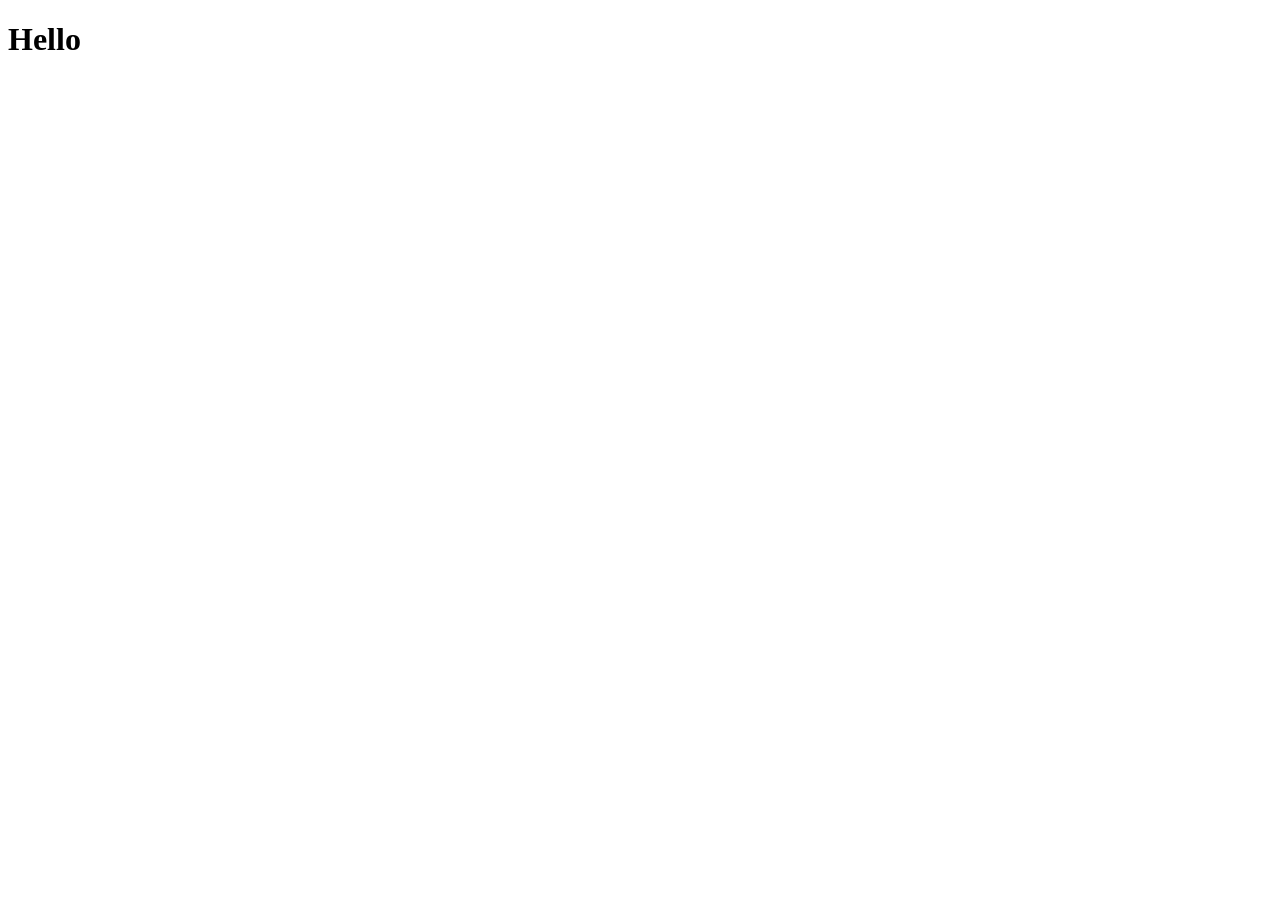
==== 08_sept/index.html @ af822edb "img added" ====
<!DOCTYPE html>
<html lang="en">
<head>
    <meta charset="UTF-8">
    <meta name="viewport" content="width=device-width, initial-scale=1.0">
    <title>Day 2 HTML</title>
    <link rel="icon" type="image/x-icon" href="https://encrypted-tbn0.gstatic.com/images?q=tbn:ANd9GcTyKUGohQ0tr8jCeySG1DNfoq3Wtw61ZkvJ43-7PL2eIQ&s=10">
    <meta property="og:title" content="Your Catchy Page Title Here" />
     <meta property="og:image" content="https://encrypted-tbn0.gstatic.com/images?q=tbn:ANd9GcTyKUGohQ0tr8jCeySG1DNfoq3Wtw61ZkvJ43-7PL2eIQ&s=10" />
      <meta property="og:description" content="This is the second fs lab"/>
</head>
<body>
    <h1>Hello</h1>
</body>
</html>
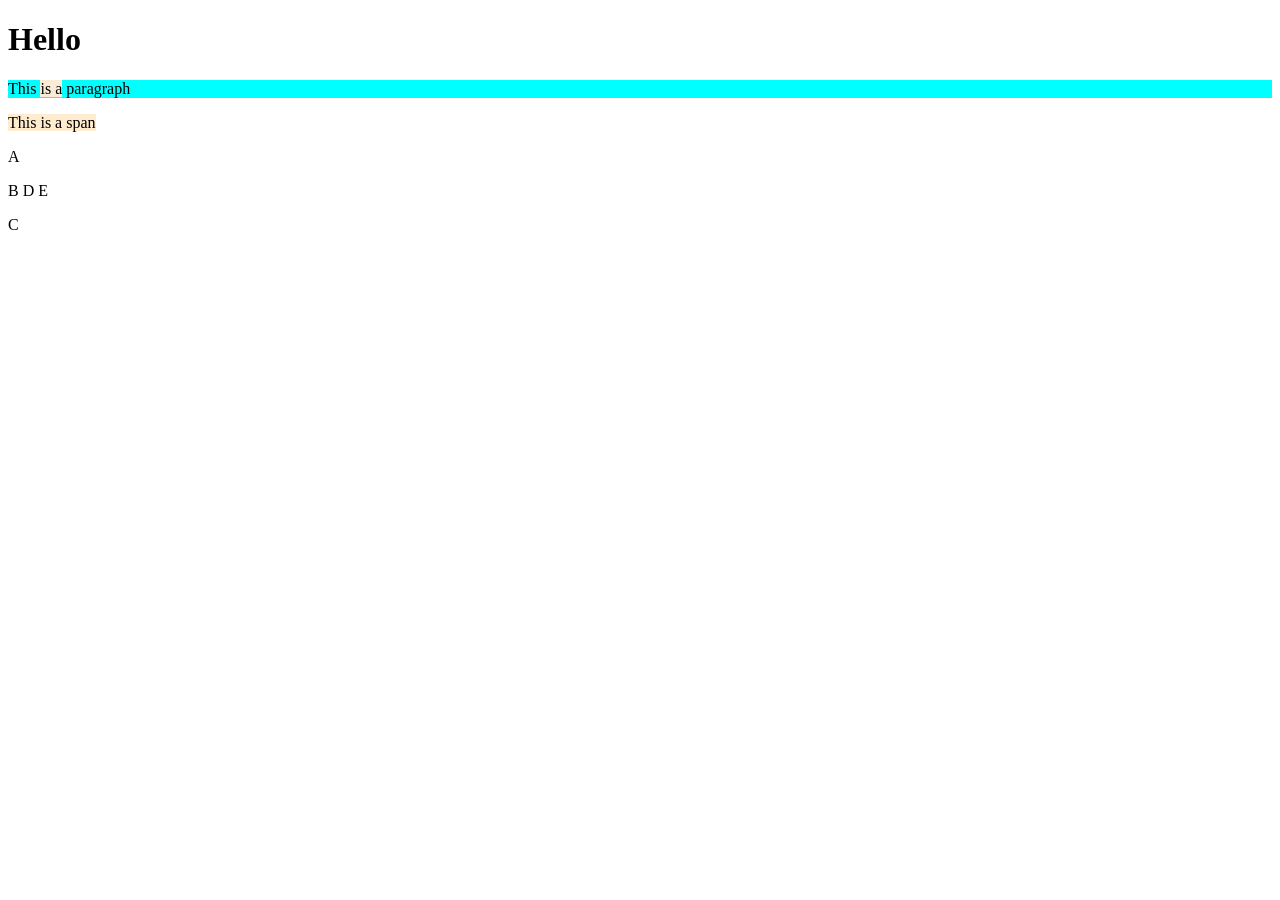
==== commit 3f7dd25d: "changed syntax" ====
--- a/08_sept/index.html
+++ b/08_sept/index.html
@@ -5,11 +5,19 @@
     <meta name="viewport" content="width=device-width, initial-scale=1.0">
     <title>Day 2 HTML</title>
     <link rel="icon" type="image/x-icon" href="https://encrypted-tbn0.gstatic.com/images?q=tbn:ANd9GcTyKUGohQ0tr8jCeySG1DNfoq3Wtw61ZkvJ43-7PL2eIQ&s=10">
-    <meta property="og:title" content="Your Catchy Page Title Here" />
+    <meta property="og:title" content="Thor God Of Thunder" />
      <meta property="og:image" content="https://encrypted-tbn0.gstatic.com/images?q=tbn:ANd9GcTyKUGohQ0tr8jCeySG1DNfoq3Wtw61ZkvJ43-7PL2eIQ&s=10" />
-      <meta property="og:description" content="This is the second fs lab"/>
+      <meta property="og:description" content="Thor Odinson Toofan Ka Devta"/>
 </head>
 <body>
     <h1>Hello</h1>
+    <p style="background-color: aqua;">This <span style="background-color: antiquewhite;">is a</span> paragraph</p>
+    <span style="background-color: blanchedalmond;">This is a span</span>
+
+    <p>A</p>
+    <span>B</span>
+    <span>D</span>
+    <span>E</span>
+    <p>C</p>
 </body>
 </html>
